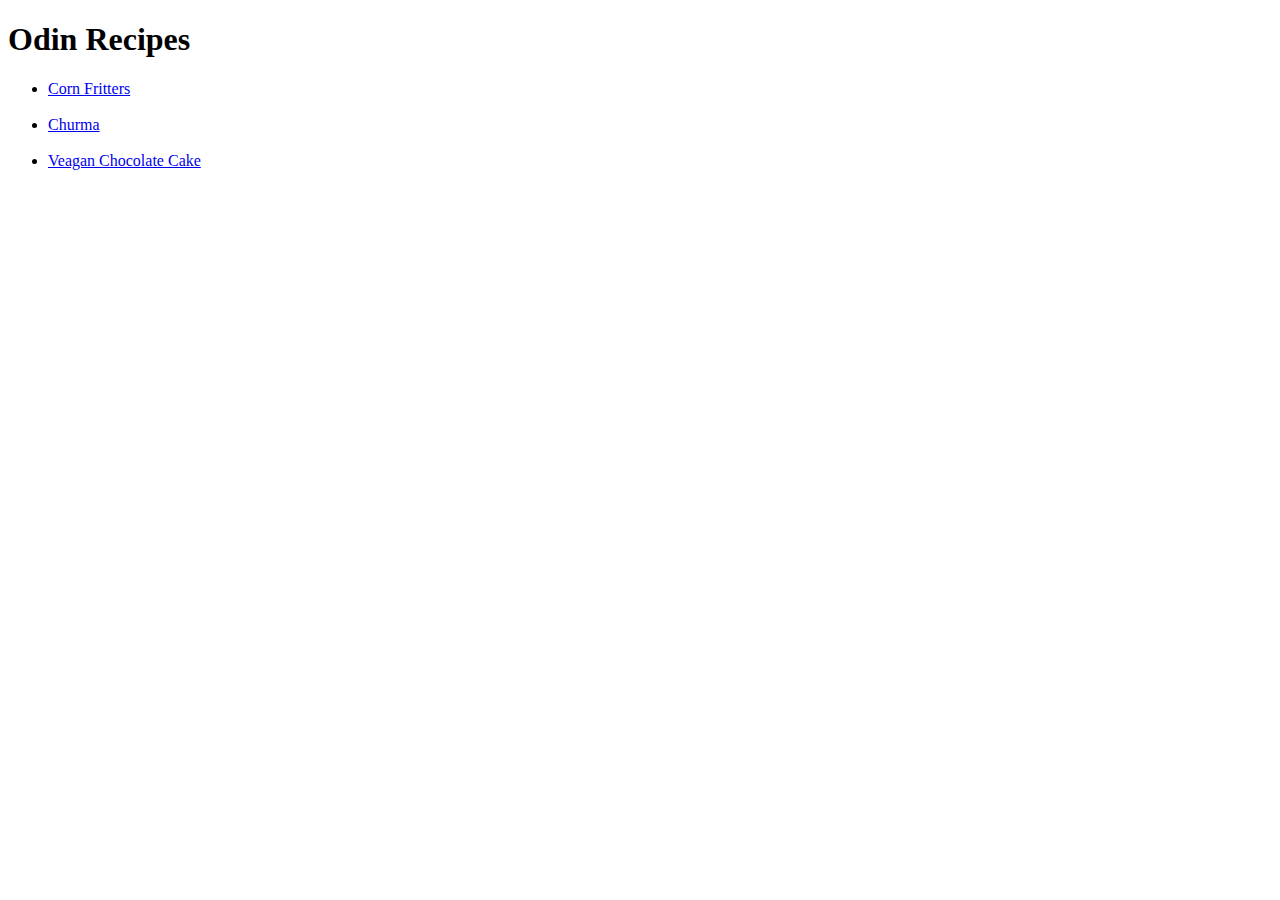
==== index.html @ d4d4572f "update index.html" ====
<!DOCTYPE html>
<html lang="en">
  <head>
    <meta charset="UTF-8" />
  </head>
  <body>
    <h1>Odin Recipes</h1>
    <ul>
      <li><a href="./recipes/cornFritters.html">Corn Fritters</a></li>
      <br>
      <li><a href="./recipes/churma.html">Churma</a></li>
      <br>
      <li>
        <a href="./recipes/veganChocolateCake.html">Veagan Chocolate Cake</a>
      </li>
    </ul>
  </body>
</html>
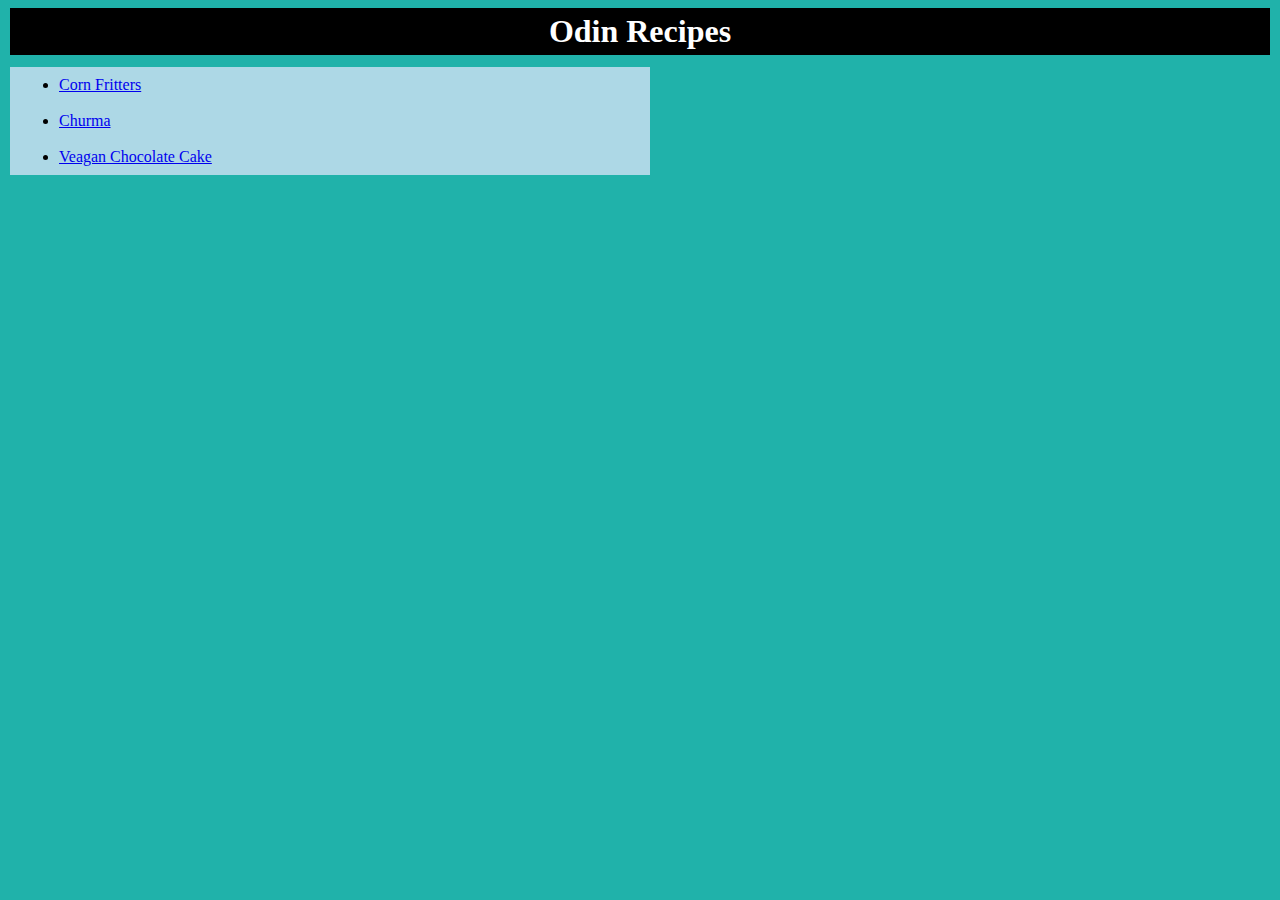
==== commit d11d2d8c: "Update index.html" ====
--- a/index.html
+++ b/index.html
@@ -1,18 +1,29 @@
 <!DOCTYPE html>
 <html lang="en">
-  <head>
-    <meta charset="UTF-8" />
-  </head>
-  <body>
-    <h1>Odin Recipes</h1>
+
+<head>
+  <meta charset="UTF-8">
+  <!-- This tag renders the width of the page to the width of the device's screen size. -->
+  <meta name="viewport" content="width=device-width,intial-scale=1.0">
+
+  <!--  specifies the document mode for Internet Explorer. IE=edge is the highest supported mode. -->
+  <meta http-equiv="X-UA-Compatible" content="ie=edge">
+  <link rel="stylesheet" href="./styles.css" />
+</head>
+
+<body>
+  <h1>Odin Recipes</h1>
+  <div>
     <ul>
       <li><a href="./recipes/cornFritters.html">Corn Fritters</a></li>
-      <br>
+      <br />
       <li><a href="./recipes/churma.html">Churma</a></li>
-      <br>
+      <br />
       <li>
         <a href="./recipes/veganChocolateCake.html">Veagan Chocolate Cake</a>
       </li>
     </ul>
-  </body>
+  </div>
+</body>
+
 </html>
--- a/styles.css
+++ b/styles.css
@@ -0,0 +1,37 @@
+body{
+    background-color: lightseagreen;
+}
+h1,.title{
+    color: white;
+    background-color: black;
+    padding: auto;
+    text-align: center;
+    border: 5px solid black;
+    margin: 2px;
+}
+
+div{
+    width: 50%;
+    height: min-content;    
+    display: inline-block;
+    padding: 4px;
+    margin: 10px 5px 10px 2px;
+    background-color: lightblue;
+}
+
+ul,ol,p{
+    text-align: justify;
+    margin: 5px;
+}
+
+h2,h3,h4{
+    text-align: center;
+    background-color: lightseagreen;
+}
+img{
+    width: 400px;
+    height: 400px;
+    border: 2px solid white;
+    margin: auto;
+    display: inline-block;
+}
